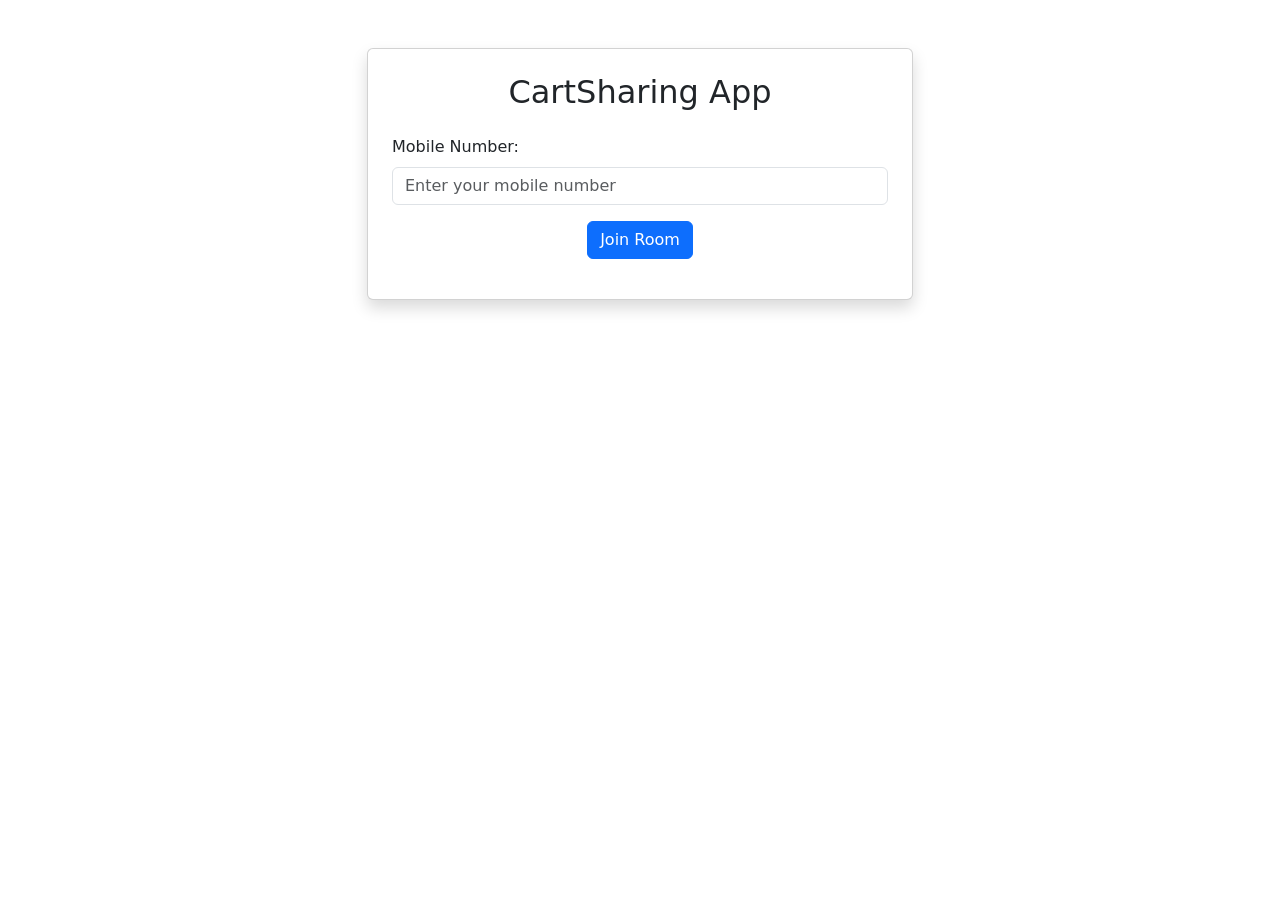
==== cart.html @ 9d1f0836 "Created cart page UI with product form" ====
<!DOCTYPE html>
<html lang="en">
<head>
    <meta charset="UTF-8">
    <meta name="viewport" content="width=device-width, initial-scale=1.0">
    <link href="https://cdn.jsdelivr.net/npm/bootstrap@5.3.7/dist/css/bootstrap.min.css" rel="stylesheet">
    <title>Cart Sharing App</title>
    <link rel="stylesheet" href="css/style.css">
    <link rel="stylesheet" href="css/responsive.css">   
</head>
<body>
<section>
    <div class="container mb-5">
        <div class="row">
            <div class="col-md-12">
                <h2>Shared Cart</h2>
                <p>Welcome,
                    <span id="userMobile"></span>
                </p>
                <form>
                    <div class="mb-3"> 
                        <label for="product" class="form-label">
                            Product
                        </label>
                        <input 
                        type="text" 
                        class="form-control" 
                        id="product" 
                        placeholder="Enter product name">

                        <label for="quantity" class="form-label">
                            Quantity
                        </label>
                        <input
                        type="number"
                        class="form-control"
                        id="quantity"
                        placeholder="Enter quantity"
                        min="1"
                        >
                        <label for="price" class="form-label">
                            Price
                        </label>
                        <input
                        type="number"
                        class="form-control"
                        id="price"
                        placeholder="Enter price"
                        min="0"
                        step="0.01"
                        >
                        <button type="button" 
                        id="addProductBtn"
                        class="btn btn-success mt-3">
                        Add Product</button>
                    </div>
                </form>
            </div>
        </div>
    </div>
</section>
<script src="https://cdn.jsdelivr.net/npm/bootstrap@5.3.7/dist/js/bootstrap.bundle.min.js"></script>
<script>
    const mobile = localStorage.getItem("mobileNumber");
    if(mobile){
         document.getElementById("userMobile").innerText = mobile;
        
    }else{
        alert("Please login first.");
        window.location.href = "index.html";
    }
</script>
<script src="js/cart.js"></script>
</body>
</html>
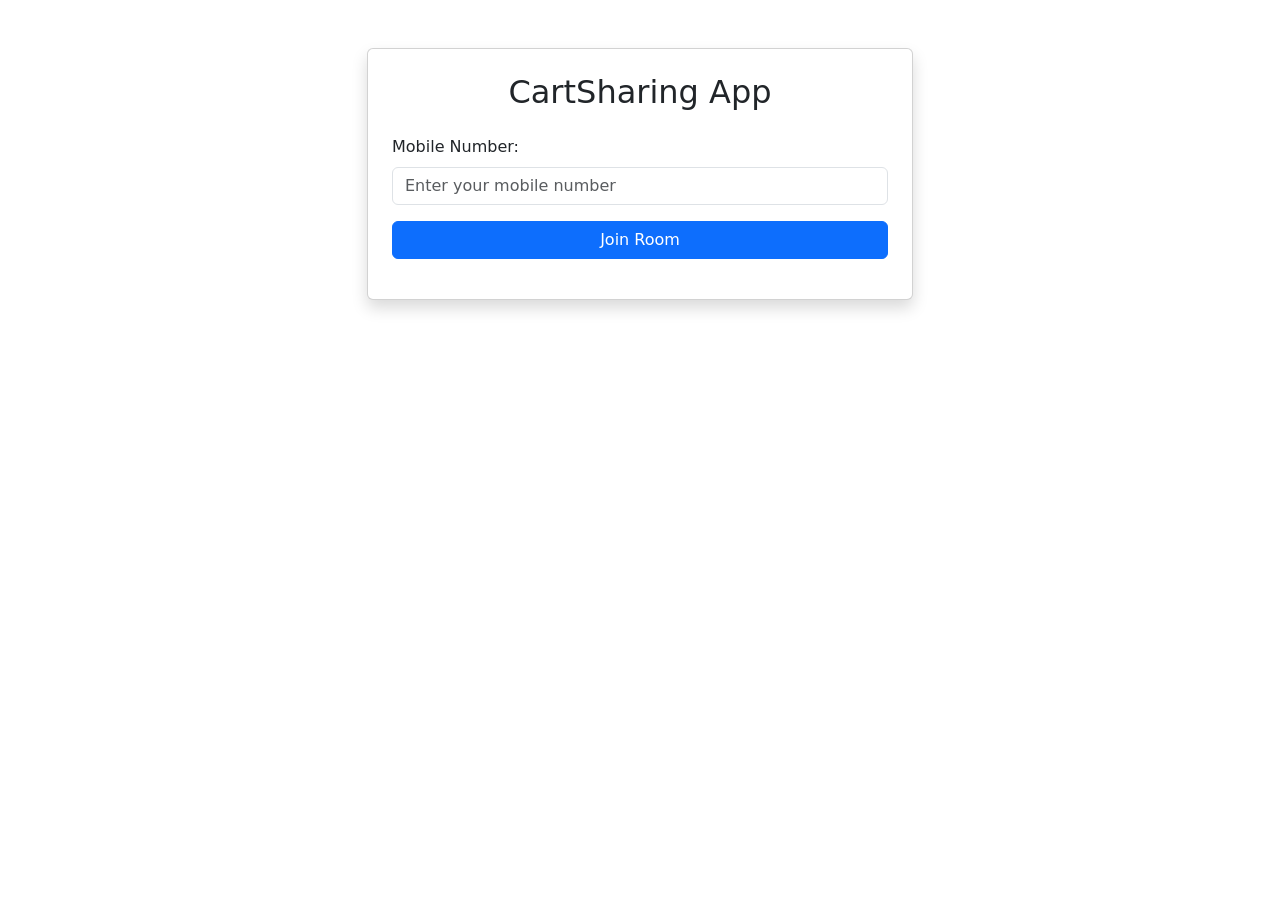
==== commit 5e5f08ab: "create a responsive desktop and mobile layout" ====
--- a/cart.html
+++ b/cart.html
@@ -18,19 +18,25 @@
                     <span id="userMobile"></span>
                 </p>
                 <form>
-                    <div class="mb-3"> 
+                    <div class="product-form">
+
+                        <div class="form-field">
                         <label for="product" class="form-label">
                             Product
                         </label>
+
                         <input 
                         type="text" 
                         class="form-control" 
                         id="product" 
                         placeholder="Enter product name">
-
+                        </div>
+                        
+                        <div class="form-field">
                         <label for="quantity" class="form-label">
                             Quantity
                         </label>
+
                         <input
                         type="number"
                         class="form-control"
@@ -38,6 +44,9 @@
                         placeholder="Enter quantity"
                         min="1"
                         >
+                        </div>
+
+                         <div class="form-field">
                         <label for="price" class="form-label">
                             Price
                         </label>
@@ -49,21 +58,46 @@
                         min="0"
                         step="0.01"
                         >
-                        <button type="button" 
+                        </div>
+
+                        <div class="form-button">
+                        <button type="button"  
                         id="addProductBtn"
                         class="btn btn-success mt-3">
                         Add Product</button>
+                        </div>
+
                     </div>
-                </form>
+                </form> 
+
+                <div id="notification" class="alert d-none" role="alert"></div>
+             
+                <div class="card-table-wrapper">
+                 <table class="table table-bordered mt-4">
+                    <thead>
+                        <tr>
+                            <th>Product</th>
+                            <th>Quantity</th>
+                            <th>Price</th>
+                            <th>Total</th>
+                            <th>Added By</th>
+                            <th>Action</th>
+                        </tr>
+                    </thead>
+
+                    <tbody id="productList"></tbody>
+                 </table>
+               </div>
+
             </div>
         </div>
     </div>
 </section>
 <script src="https://cdn.jsdelivr.net/npm/bootstrap@5.3.7/dist/js/bootstrap.bundle.min.js"></script>
 <script>
-    const mobile = localStorage.getItem("mobileNumber");
-    if(mobile){
-         document.getElementById("userMobile").innerText = mobile;
+    const loggedInMobile = localStorage.getItem("mobileNumber");
+    if(loggedInMobile){
+         document.getElementById("userMobile").innerText = loggedInMobile;
         
     }else{
         alert("Please login first.");
--- a/css/style.css
+++ b/css/style.css
@@ -0,0 +1,153 @@
+
+#notification {
+    position: fixed;
+    top: 20px;
+    left: 50%;
+    transform: translateX(-50%);
+    z-index: 9999;
+    min-width: 300px;
+    text-align: center;
+    box-shadow: 0 4px 12px rgba(0, 0, 0, 0.2);
+}
+.product-form {
+    display: grid;
+    grid-template-columns: 2fr 1fr 1fr auto;
+    gap: 20px;
+    align-items: end;
+}
+
+.form-field {
+    width: 100%;
+}
+
+.form-button {
+    display: flex;
+    align-items: end;
+}
+
+.form-button .btn {
+    white-space: nowrap;
+}
+.table td:last-child {
+    display: flex;
+    align-items: center;
+    gap: 10px;
+}
+.table th:last-child,
+.table td:last-child {
+    min-width: 170px;
+}
+
+@media (min-width: 769px) {
+
+    .table {
+        margin-top: 30px !important;
+    }
+    .table th,
+    .table td {
+        padding: 14px 16px;
+        vertical-align: middle;
+    }
+   .table th:last-child,
+    .table td:last-child {
+        width: 200px;
+    }
+
+    .table td:last-child {
+        display: flex;
+        align-items: center;
+        gap: 12px;
+    }
+       .table .btn {
+        margin: 0;
+    }
+
+}
+@media (max-width: 768px) {
+
+    .product-form {
+        grid-template-columns: 1fr;
+        gap: 12px;
+    }
+
+    .form-button {
+        width: 100%;
+    }
+
+    .form-button .btn {
+        width: 100%;
+    }
+}
+.cart-table-wrapper {
+    width: 100%;
+    margin-top: 20px;
+}
+@media (max-width: 768px) {
+
+    .table thead {
+        display: none;
+    }
+    .table,
+    .table tbody,
+    .table tr,
+    .table td {
+        display: block;
+        width: 100%;
+    }
+
+    .table {
+        border: none;
+    }
+
+    .table tbody tr {
+        margin-bottom: 20px;
+        padding: 15px;
+        border: 1px solid #dee2e6;
+        border-radius: 10px;
+        background: white;
+        box-sizing: border-box;
+    }
+
+    .table tbody td {
+        border: none;
+        padding: 8px 0;
+        box-sizing: border-box;
+    }
+
+    .table tbody td::before {
+        font-weight: 600;
+        display: inline-block;
+        width: 90px;
+    }
+
+    .table tbody td:nth-child(1)::before {
+        content: "Product:";
+    }
+
+    .table tbody td:nth-child(2)::before {
+        content: "Quantity:";
+    }
+
+    .table tbody td:nth-child(3)::before {
+        content: "Price:";
+    }
+
+    .table tbody td:nth-child(4)::before {
+        content: "Total:";
+    }
+
+    .table tbody td:nth-child(5)::before {
+        content: "Added By:";
+    }
+
+    .table tbody td:nth-child(6)::before {
+        content: "Action:";
+    }
+
+    .table tbody td:nth-child(6) {
+        display: flex;
+        align-items: center;
+        gap: 8px;
+        flex-wrap: wrap;
+    }
+}
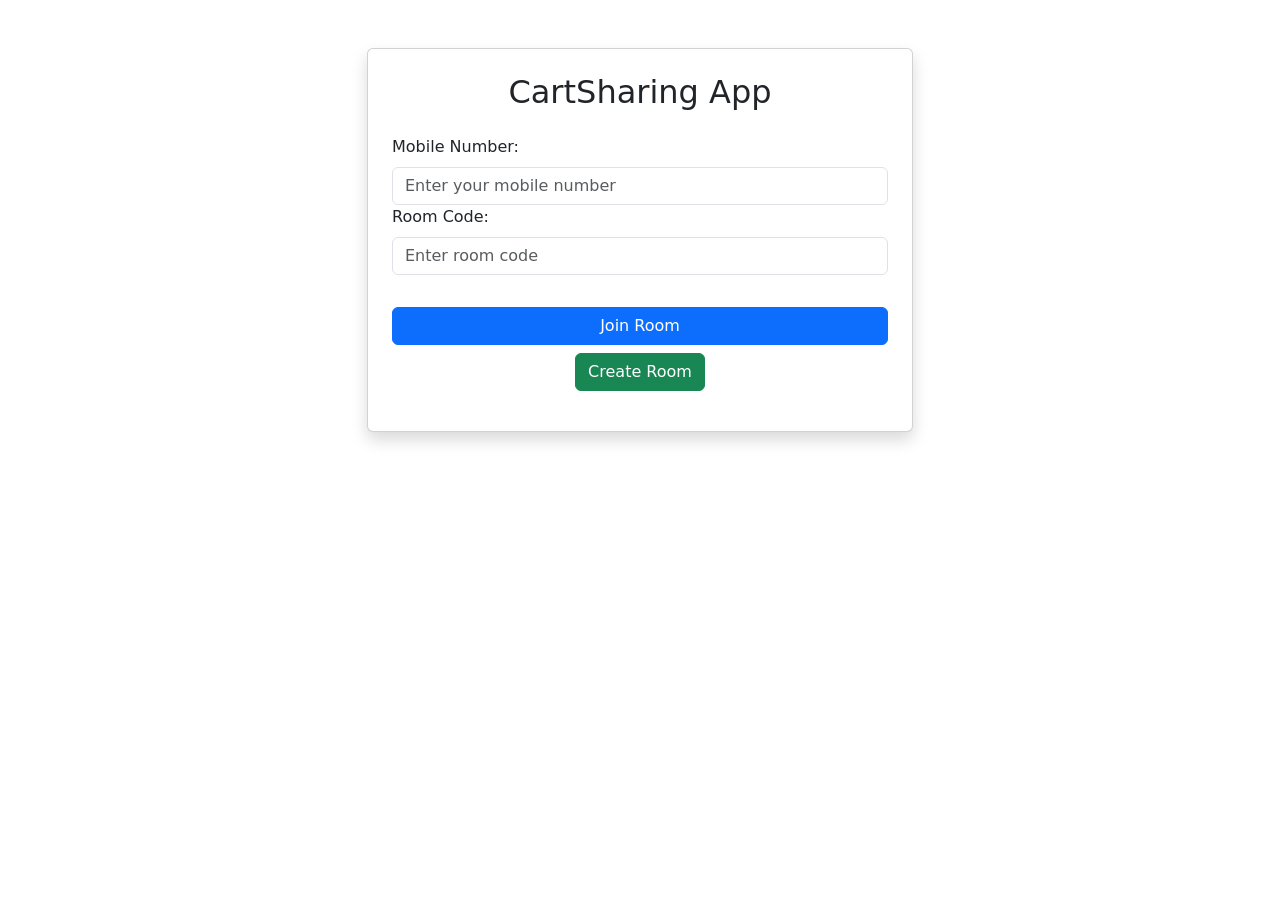
==== commit 0a3ec0f5: "Add collaborative activity log" ====
--- a/cart.html
+++ b/cart.html
@@ -88,7 +88,22 @@
                     <tbody id="productList"></tbody>
                  </table>
                </div>
+            
+               <div class="text-end mt-3">
+                <button
+                type="button"
+                id="printBtn"
+                class="btn btn-dark">
+                Print Products
+               </button>
+               </div>
 
+                <div class="mt-4">
+                <h4>Activity Log</h4>
+                  <ul id="activityLog" class="list-group">
+                 </ul>
+               </div>
+           
             </div>
         </div>
     </div>
--- a/css/style.css
+++ b/css/style.css
@@ -150,4 +150,22 @@
         gap: 8px;
         flex-wrap: wrap;
     }
+}
+@media print {
+
+    .product-form {
+        display: none !important;
+    }
+
+    #notification {
+        display: none !important;
+    }
+
+    #printBtn {
+        display: none !important;
+    }
+    .action-cell {
+        display: none !important;
+    }
+
 }
